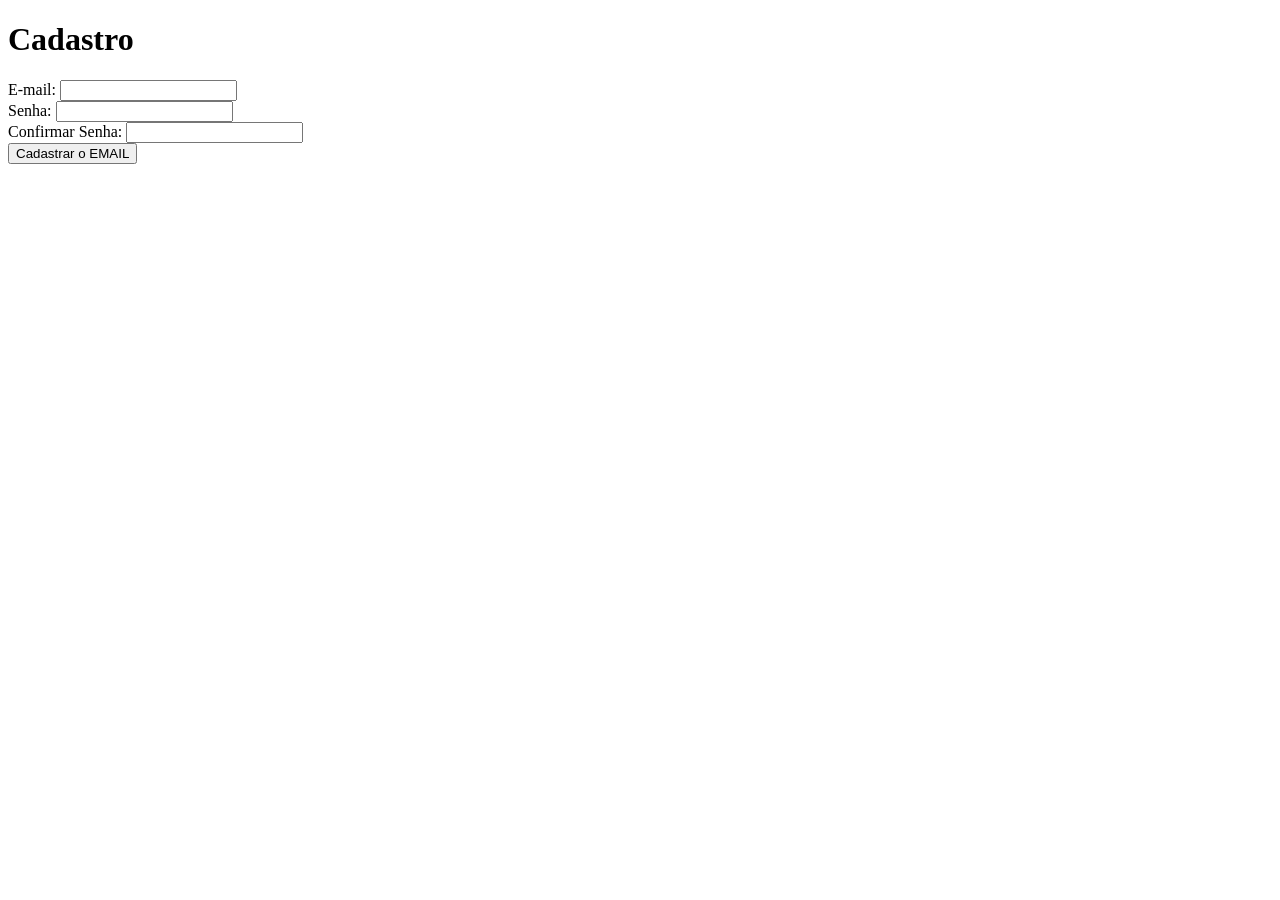
==== cadastro/index.html @ 217b1ded "comeco do trabalho" ====
<!DOCTYPE html>
<html lang="en">
<head>
    <meta charset="UTF-8">
    <meta name="viewport" content="width=device-width, initial-scale=1.0">
    <title>Cadastro</title>
    <link rel="stylesheet" href="style.css">
</head>
<body>
    
        
    <script src="script.js"></script>
</body>
</html>
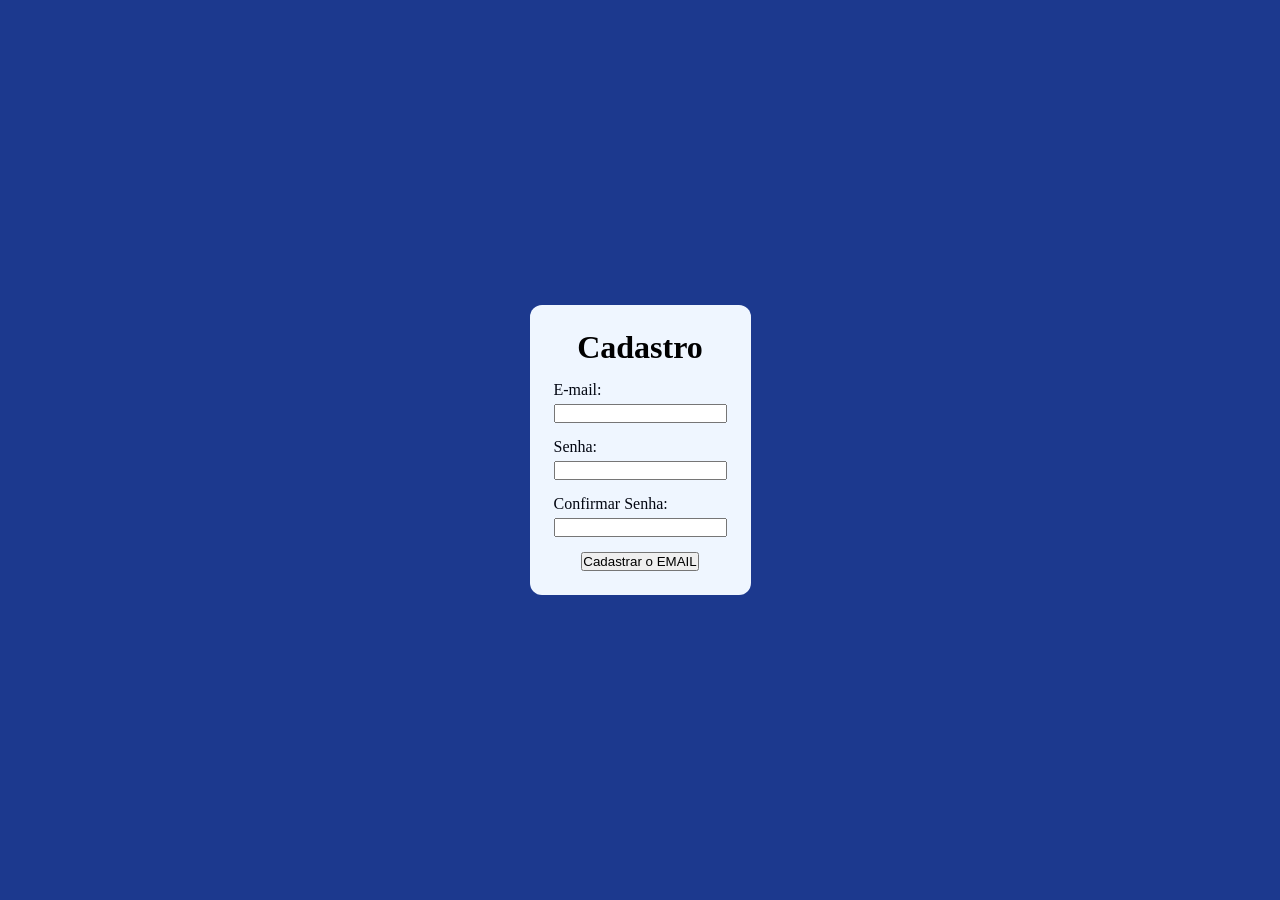
==== commit ab5a4167: "tela inicial, falta css" ====
--- a/cadastro/index.html
+++ b/cadastro/index.html
@@ -4,7 +4,8 @@
     <meta charset="UTF-8">
     <meta name="viewport" content="width=device-width, initial-scale=1.0">
     <title>Cadastro</title>
-    <link rel="stylesheet" href="style.css">
+    <link rel="stylesheet" href="../style.css">
+    <link rel="stylesheet" href="./style.css">
 </head>
 <body>
     
--- a/style.css
+++ b/style.css
@@ -0,0 +1,31 @@
+@import url('https://fonts.googleapis.com/css2?family=PT+Serif:ital,wght@0,400;0,700;1,400;1,700&display=swap');
+
+* {
+  margin: 0;
+  padding: 0;
+  box-sizing: border-box;
+}
+:root {
+  --color-blue-50: oklch(97% 0.014 254.604);
+  --color-blue-100: oklch(93.2% 0.032 255.585);
+  --color-blue-200: oklch(88.2% 0.059 254.128);
+  --color-blue-300: oklch(80.9% 0.105 251.813);
+  --color-blue-400: oklch(70.7% 0.165 254.624);
+  --color-blue-500: oklch(62.3% 0.214 259.815);
+  --color-blue-600: oklch(54.6% 0.245 262.881);
+  --color-blue-700: oklch(48.8% 0.243 264.376);
+  --color-blue-800: oklch(42.4% 0.199 265.638);
+  --color-blue-900: oklch(37.9% 0.146 265.522);
+  --color-blue-950: oklch(28.2% 0.091 267.935);
+
+ 
+  --color-gray-400: oklch(70.7% 0.022 261.325);
+  --color-gray-500: oklch(55.1% 0.027 264.364);
+  --color-gray-600: oklch(44.6% 0.03 256.802);
+  --color-gray-700: oklch(37.3% 0.034 259.733);
+  --color-gray-800: oklch(27.8% 0.033 256.848);
+  --color-gray-900: oklch(21% 0.034 264.665);
+  --color-gray-950: oklch(13% 0.028 261.692);
+
+  --color-black: #000;
+}
--- a/cadastro/style.css
+++ b/cadastro/style.css
@@ -0,0 +1,42 @@
+
+
+
+
+h1 {
+    display: flex;
+    justify-content: center;
+    justify-items: center;
+    color: var(--color-black);
+    
+    
+}
+form {
+    display: flex;
+    flex-direction: column;
+    align-items: center;
+    gap: 15px;
+    background: var(--color-blue-50);
+    padding: 24px;
+    border-radius: 12px;
+}
+div {
+    display: flex;
+    flex-direction: column;
+    gap: 5px;
+    color: var(--color-gray-950);
+}
+main {
+    display: flex;
+    flex-direction: column;
+    gap: 20px;
+
+    
+    
+}
+body {
+    display: flex;
+    justify-content: center;
+    align-items: center;
+    height: 100vh;
+    background-color: var(--color-blue-900);
+}
